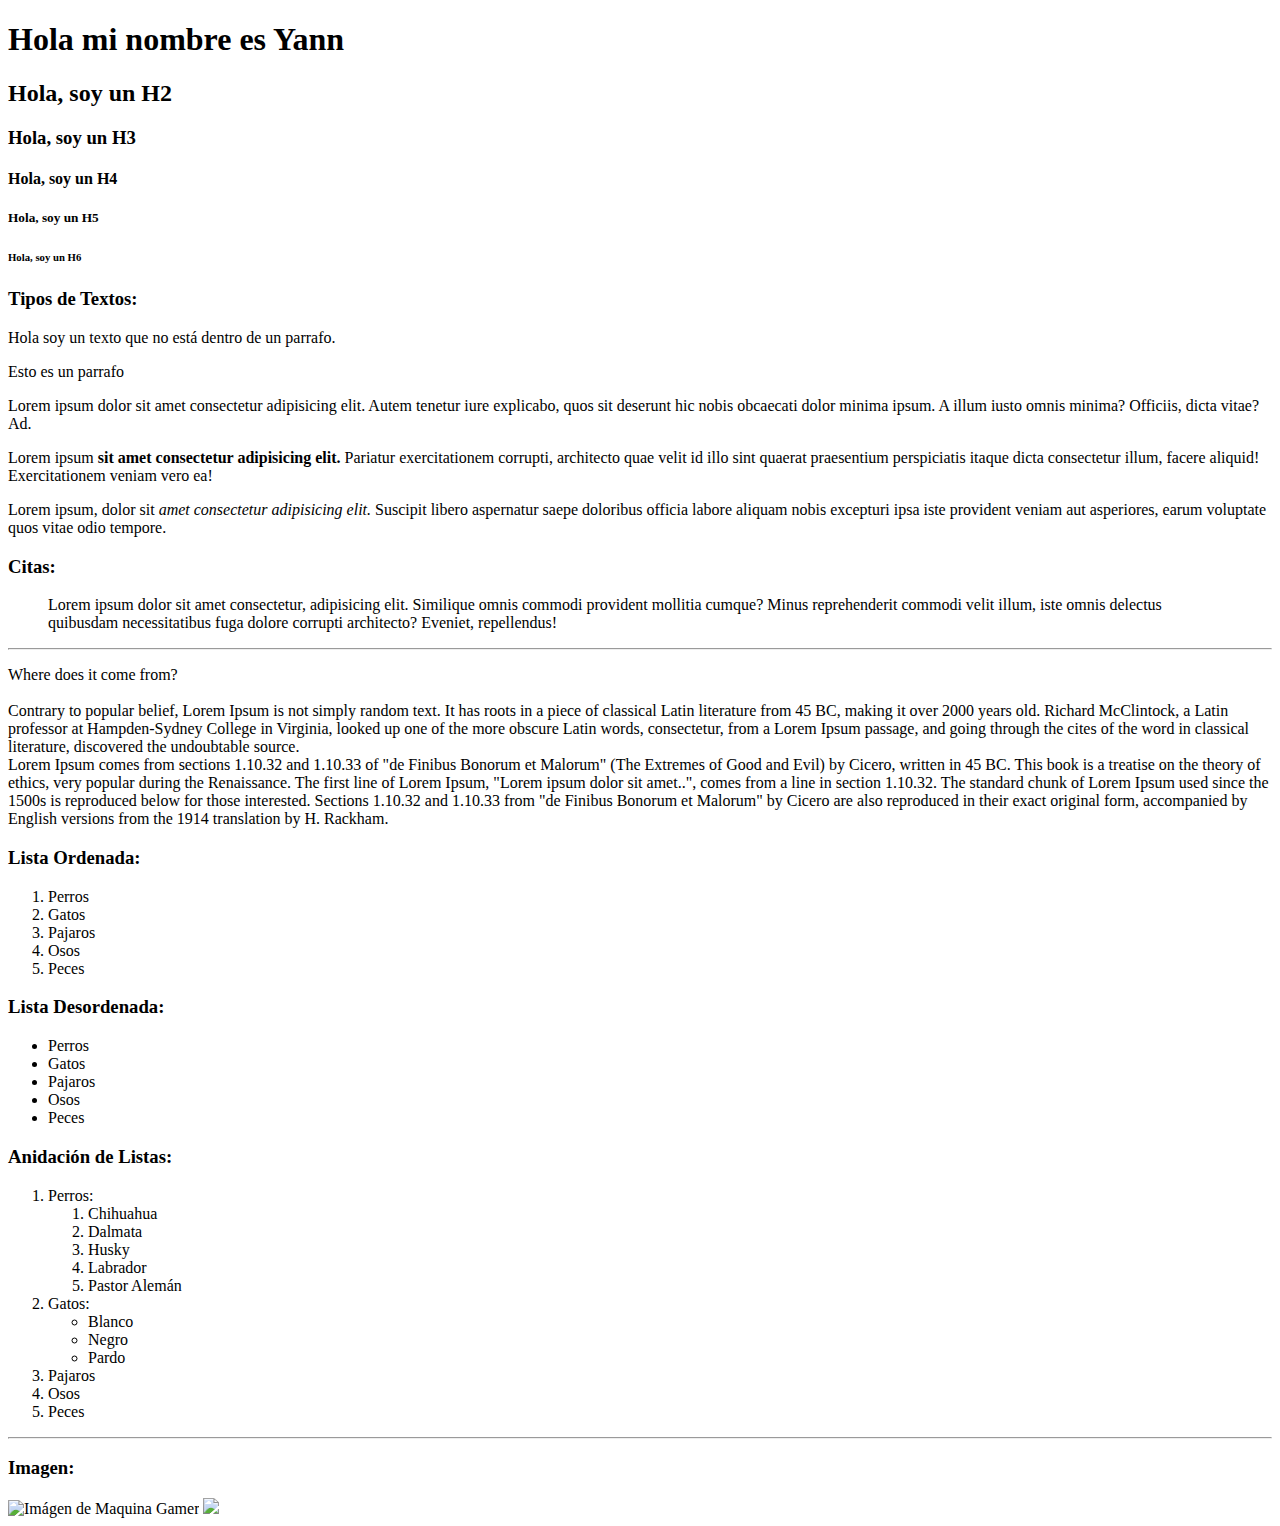
==== index.html @ e6fb83e5 "Primer sitio web y acercamiento a etiquetas básicas." ====
<!DOCTYPE html> <!-- Etiqueta de apertura, le dice al navegador que estamos usando HTML5 -->
<html>
    <!-- En primera instancia sólo se colocó la etiqueta, nuestras etiquetas principales son HEAD y BODY-->
    <head>
        <meta charset="UTF-8" /> <!--Las etiquetas metas no tienen cierre, pero por buenas prácticas es mejor cerrarlas, en este caso e sel /> -->
        <title> Mi primera Pagina web</title><!-- Como su nombre lo dice, nos permite poner el titulo de la página -->
        
    </head>
    <body>
        <!-- Por buena práctica para el SEO sólo usamos 1 H1 -->
        <h1>Hola mi nombre es Yann</h1> <!-- Las h van de 1 a 6, van de mayor a menor. -->
        <h2>Hola, soy un H2</h2>
        <h3>Hola, soy un H3</h3>
        <h4>Hola, soy un H4</h4>
        <h5>Hola, soy un H5</h5>
        <h6>Hola, soy un H6</h6>

        <h3>Tipos de Textos:</h3>
        Hola soy un texto que no está dentro de un parrafo.
        <p>Esto es un parrafo</p> <!-- Esta etiqueta es principalmente para textos -->
        <p>Lorem ipsum dolor sit amet consectetur adipisicing elit. Autem tenetur iure explicabo, quos sit deserunt hic nobis obcaecati dolor minima ipsum. A illum iusto omnis minima? Officiis, dicta vitae? Ad.</p>
        <!-- Para usar negritas usamos la etiqueta Strong-->
        <p>Lorem ipsum <strong> sit amet consectetur adipisicing elit.</strong> Pariatur exercitationem corrupti, architecto quae velit id illo sint quaerat praesentium perspiciatis itaque dicta consectetur illum, facere aliquid! Exercitationem veniam vero ea!</p>
        
        <!-- Se pone Lorem y presionamos Tab para que autocomplete con un texto prueba -->
        <!-- La etiqueta em pone en cursivas las letras, es decir, Italicas-->
        <p>Lorem ipsum, dolor sit <em>amet consectetur adipisicing elit.</em> Suscipit <span>libero aspernatur</span> saepe doloribus officia labore aliquam nobis excepturi ipsa iste provident veniam aut asperiores, earum voluptate quos vitae odio tempore.</p>
        <!-- span permite diferenciar para utilizar en CSS y resaltarlas, pero directo en HTML no hace nada -->

        <h3>Citas:</h3>
        <!-- Para hacer citas ponemos blockquote-->
        <blockquote>
            Lorem ipsum dolor sit amet consectetur, adipisicing elit. Similique omnis commodi provident mollitia cumque? Minus reprehenderit commodi velit illum, iste omnis delectus quibusdam necessitatibus fuga dolore corrupti architecto? Eveniet, repellendus!
        </blockquote>
        <!-- La etiqueta hr dibuja una linea horizontal, tampoco tiene etiqueta de cierre, pero la cerrramos.-->
        <hr />

        <!-- Podemos usar lorem*5 o un número para que genere más o menos texto -->
        <!-- Por más que pongamos espacios dentro de una P no nos lo dará, debemos usar una etiqueta, se llama Br, no tiene cierre pero la cerrramos por buenas prácticas-->
        <p> 
            Where does it come from?
            <br/> <!-- Representa un  salto de linea -->
            <br/>
            Contrary to popular belief, Lorem Ipsum is not simply random text. It has roots in a piece of classical Latin literature from 45 BC, making it over 2000 years old. Richard McClintock, a Latin professor at Hampden-Sydney College in Virginia, looked up one of the more obscure Latin words, consectetur, from a Lorem Ipsum passage, and going through the cites of the word in classical literature, discovered the undoubtable source. 
            <br/>
            Lorem Ipsum comes from sections 1.10.32 and 1.10.33 of "de Finibus Bonorum et Malorum" (The Extremes of Good and Evil) by Cicero, written in 45 BC. This book is a treatise on the theory of ethics, very popular during the Renaissance. The first line of Lorem Ipsum, "Lorem ipsum dolor sit amet..", comes from a line in section 1.10.32.
            The standard chunk of Lorem Ipsum used since the 1500s is reproduced below for those interested. Sections 1.10.32 and 1.10.33 from "de Finibus Bonorum et Malorum" by Cicero are also reproduced in their exact original form, accompanied by English versions from the 1914 translation by H. Rackham.
        </p>

        <h3>Lista Ordenada:</h3>
        <!-- Hay 2 tipos de listas, las ordenadas y las deordenadas.-->
        <ol> <!-- Ordenated List, veremos que nos lista por números-->
            <li>Perros</li> <!-- List Item -->
            <li>Gatos</li>
            <li>Pajaros</li>
            <li>Osos</li>
            <li>Peces</li>
        </ol>

        <h3>Lista Desordenada:</h3>
        <ul> <!-- unorder List, veremos que nos lo lista por punto-->
            <li>Perros</li> <!-- List Item -->
            <li>Gatos</li>
            <li>Pajaros</li>
            <li>Osos</li>
            <li>Peces</li>
        </ul>

        <h3>Anidación de Listas:</h3>
        <!-- Podemos hacer SubListas-->
        <ol> <!-- Ordenated List, veremos que nos lista por números-->
            <li>Perros:
                <ol> <!-- De nuevo Lista por números. Será una lista dentro de un elemento-->
                    <li>Chihuahua</li>
                    <li>Dalmata</li>
                    <li>Husky</li>
                    <li>Labrador</li>
                    <li>Pastor Alemán</li>
                </ol>
            </li> 
            <li>Gatos:
                <ul> <!-- Lista por puntos-->
                    <li>Blanco</li>
                    <li>Negro</li>
                    <li>Pardo</li>
                </ul>
            </li>
            <li>Pajaros</li>
            <li>Osos</li>
            <li>Peces</li>
        </ol>

        <hr/>
        <h3>Imagen:</h3>
        <!-- Imagen y propiedades:-->
        <!-- Width se refiere al Ancho, Height significa la altura. Se recomienda modificar sólo un valor para evitar que se deforme la imágen. Permite guardar la proporción de la imágen-->
        <img src="https://images.unsplash.com/photo-1583634852966-130c15654305?ixid=MnwxMjA3fDB8MHxwaG90by1wYWdlfHx8fGVufDB8fHx8&ixlib=rb-1.2.1&auto=format&fit=crop&w=730&q=80" alt="Imágen de Maquina Gamer" title="Maquinita Mario bros" width="600" /> <!-- Coloca una imagen, en este caso es mediante un enlace, es otra etiqueta sin cierre. El alt es una descripción de la imagen, Title es un texto aparece cuando el cursos se posa sobre la imágen.-->
        <img src="Assets/img/Gamer.jpg" width="600"/> <!-- En este caso la imagen está dentro de mi directorio, esa imagen está dentro de la carpeta "img". IMPORTANTE: Poner el formato de la imagen-->
    </body>
</html>
<!-- -->
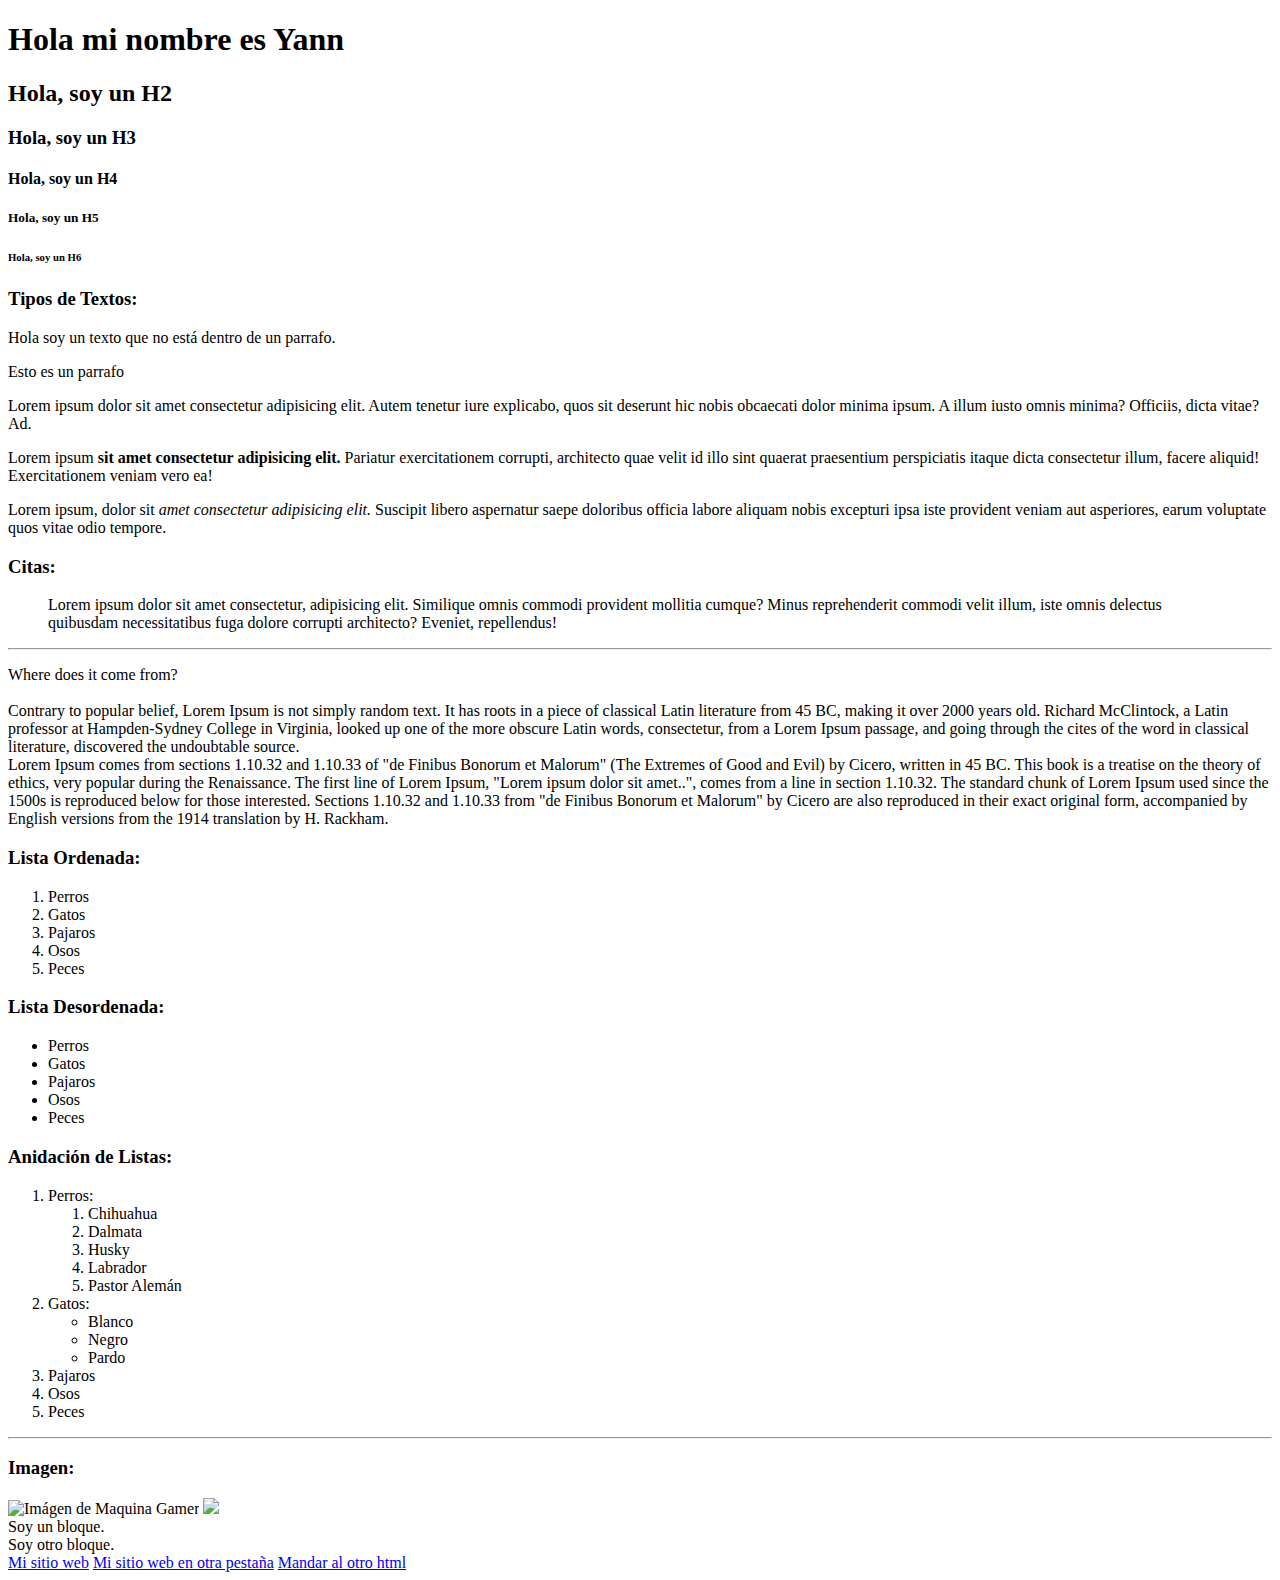
==== commit 2ae810ad: "Etiquetas de linkeo de páginas y ejercicios." ====
--- a/index.html
+++ b/index.html
@@ -93,9 +93,27 @@
         <hr/>
         <h3>Imagen:</h3>
         <!-- Imagen y propiedades:-->
-        <!-- Width se refiere al Ancho, Height significa la altura. Se recomienda modificar sólo un valor para evitar que se deforme la imágen. Permite guardar la proporción de la imágen-->
+        <!-- Width se refiere al Ancho, Height significa la altura. Se recomienda modificar sólo un valor para evitar que se deforme la imágen. Permite guardar la proporción de la imágen. Si no se ponel el "alt" se penaliza mucho el SEO-->
         <img src="https://images.unsplash.com/photo-1583634852966-130c15654305?ixid=MnwxMjA3fDB8MHxwaG90by1wYWdlfHx8fGVufDB8fHx8&ixlib=rb-1.2.1&auto=format&fit=crop&w=730&q=80" alt="Imágen de Maquina Gamer" title="Maquinita Mario bros" width="600" /> <!-- Coloca una imagen, en este caso es mediante un enlace, es otra etiqueta sin cierre. El alt es una descripción de la imagen, Title es un texto aparece cuando el cursos se posa sobre la imágen.-->
         <img src="Assets/img/Gamer.jpg" width="600"/> <!-- En este caso la imagen está dentro de mi directorio, esa imagen está dentro de la carpeta "img". IMPORTANTE: Poner el formato de la imagen-->
+        <!-- ../ nos saca de una carpeta-->
+
+        <!-- Div permite generar bloques. Este tipo de etiquetas permite una distribución entre bloques para que cada uno se centre en algo en especifico. Tendrá sentido en CSS -->
+        <div>
+            Soy un bloque.
+        </div>
+        <div>
+            Soy otro bloque.
+        </div>
+
+        <!-- Este etiqueta se utiliza para poner links. En general puede hacer una redirección. -->
+        <!-- La propiedad href indica a donde se redirige, la propiedad target="self" lo que hace es abrir la página en la misma pestaña. con target="_blank" abré la página en otra pestaña -->
+
+        <a href="https://yanndesigner.000webhostapp.com/" target="_self">Mi sitio web</a> <!-- Abre en la misma pestaña -->
+        <a href="https://yanndesigner.000webhostapp.com/" target="_blank">Mi sitio web en otra pestaña</a> <!-- Abre en otra pestaña -->
+
+        <a href="pagina2.html">Mandar al otro html</a> <!-- Aquí estamos redireccionando a contenidos locales. -->
     </body>
 </html>
-<!-- -->+<!-- alt + shift + a-->
+<!--  -->